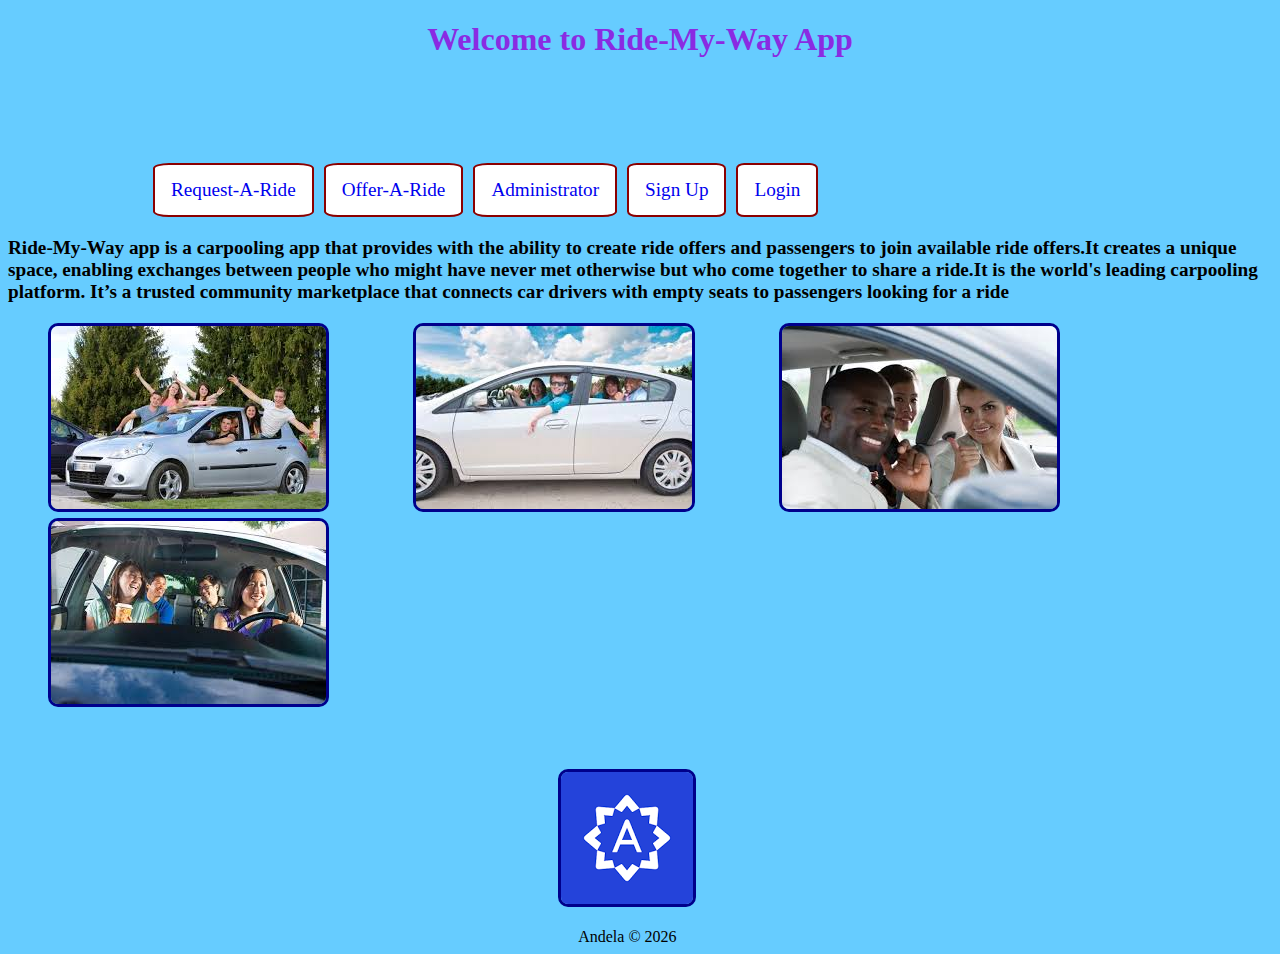
==== designs/UI/index.html @ 18bc8ea5 "Add files via upload" ====
<!DOCTYPE html PUBLIC "-//W3C//DTD XHTML 1.0 Transitional//EN" "http://www.w3.org/TR/xhtml1/DTD/xhtml1-transitional.dtd">
<html xmlns="http://www.w3.org/1999/xhtml">
<head>
<meta http-equiv="Content-Type" content="text/html; charset=iso-8859-1" />
 <link href="./assets/ride.css" rel="stylesheet" type="text/css" />
<title>Ride-My-Way</title>
</head>
<body>
<h1><strong>Welcome to Ride-My-Way App</strong></h1>
 
 <ul>
      <li><a href="./request.html">Request-A-Ride</a></li>
      <li><a href="./offer.html">Offer-A-Ride</a></li>
      <li><a href="./admin.html">Administrator</a></li>
      <li><a href="./signup.html">Sign Up</a></li>
	  <li><a href="./login.html">Login</a></li>
</ul>
<br />
	 <div class="container">
  <div class="jumbotron">
    <p>&nbsp;</p>
    <p><strong>Ride-My-Way app is a carpooling app that provides with the ability to create ride offers and passengers to join available ride offers.It creates a unique space, enabling exchanges between people who might have never met otherwise but who come together to share a ride.It is the world's leading carpooling platform. It�s a trusted community marketplace that connects car drivers with empty seats to passengers looking for a ride</strong></p>
  </div>
</div>
   <div class="container">
  <div class="jumbotron">
        <img src="./images/car1.jpg"/>
        <img src="./images/car2.jpg" alt="car2"  />
        <img src="./images/car3.jpg" alt="car3"  />
        <img src="./images/car4.jpg" alt="car4"  />
    <p>&nbsp;</p>
  </div>
</div>
<!--footer -->	
		<footer>
			<div class="row">
				<div class="col-xs-12 col-md-12 text-center" id="copyright">
				  <p><img src="./images/logo.png"  id="logo"></p>
				  Andela &copy;
					<script>
						document.write(new Date().getFullYear());
					</script>
			  </div>
			</div>
  </footer>
		<!--end of footer -->
</body>
</html>
---- designs/UI/assets/ride.css ----
body{
	background-color:#66CCFF;
    background-position: right bottom, left top;
    background-repeat: no-repeat, repeat;
    padding:0;
}
h1{
  color:blueviolet;
  font-family:Cambria;
  font-size:200%;
  text-align:center;
  margin-bottom:0; 
}
h2{
  color:blueviolet;
  font-family:Cambria;
  font-size:150%;
  text-align:center;
  background-color:beige;
  border:2px solid brown;
}
h6{
  color:blueviolet;
  font-family:Cambria;
  font-size:150%;
  text-align:center;
  background-color:beige;
  border:2px solid brown;
  border-radius:1000px;
}
h3{
  color:blueviolet;
  font-family:Cambria;
  font-size:150%;
  text-align:center;
  background-color:beige;
  border:2px solid brown;
  border-radius:10px;
}
h4{
  color:blueviolet;
  font-family:Cambria;
  font-size:150%;
  text-align:center;
  background-color:aquamarine;
  border:2px solid brown;
  border-radius:100px;
}
p{
  color:black;
  font-family:Cambria;
  font-size:120%;
  
  
  border-radius:10px;
}
ol{
  font-family:Cambria;
  font-size:142%;
  background-color:lightskyblue;
  border:2px solid brown;
  border-radius:10px;
  color:black;
  margin-right:auto;
  margin-bottom:0;
}
ol li{
  font-family:Cambria;
  font-size:100%;
  background-color:lightskyblue;
  color:black;
  text-decoration:none;
}
footer{
  width:98%;
  text-align:center;
  border-radius:10px;
  }
img{
  border:3px solid darkblue;
  border-radius:10px;
  margin:1px 40px;
}
ul{
  font-family:Cambria;
  font-size:120%;
  background-color:gold;
  color:black;
  text-align:left;
  list-style-type:none;
  margin:100px;
}
ul li a{
  text-align:left;
  float:left;
  text-decoration:none;
  padding:14px 16px;
  border:2px solid darkred;
  border-radius:10%;
  background-color:white;
  margin:5px;
}
li a:hover{
  background-color:magenta;
}
form{
  font-family:Cambria;
  font-size:120%;
  color:black;
  border-radius:5px;
  border:2px solid darkred;
  background-color:lightseagreen;
}
#container {
  width: 400px;
  height: 400px;
  position: absolute;
  background-color:lightblue;
  border-radius:10px;
  margin-left:40px;
}

#animate {
  width: 50px;
  height: 50px;
  position: absolute;
  background-color:black;
  border-radius:100px;
}
button{
  font-family:Cambria;
  font-size:100%;
}
#rides {
    font-family: Cambria;
    border-collapse: collapse;
    width: 50%;
	margin-left:85px;
}
#rides th {
    padding-top: 12px;
    padding-bottom: 12px;
    text-align: left;
    color: red;
	font-size:24px;
}
input[type=text], select {
    width: 100%;
    padding: 12px 20px;
    margin: 8px 0;
    display: inline-block;
    border: 1px solid #ccc;
    border-radius: 4px;
    box-sizing: border-box;
}
input[type=password], select {
    width: 100%;
    padding: 12px 20px;
    margin: 8px 0;
    display: inline-block;
    border: 1px solid #ccc;
    border-radius: 4px;
    box-sizing: border-box;
}
input[type=submit] {
    width: 100%;
    color: green;
    padding: 14px 20px;
    margin: 8px 0;
    border: none;
    border-radius: 4px;
    cursor: pointer;
	color:#0033FF;
	background-color:#00FF66;
}

input[type=submit]:hover {
    background-color: white;
}
input[type=name], select {
    width: 100%;
    padding: 12px 20px;
    margin: 8px 0;
    display: inline-block;
    border: 1px solid #ccc;
    border-radius: 4px;
    box-sizing: border-box;
}
input[type=email], select {
    width: 100%;
    padding: 12px 20px;
    margin: 8px 0;
    display: inline-block;
    border: 1px solid #ccc;
    border-radius: 4px;
    box-sizing: border-box;
}
div {
    border-radius: 5px;
    padding: 0px;
}
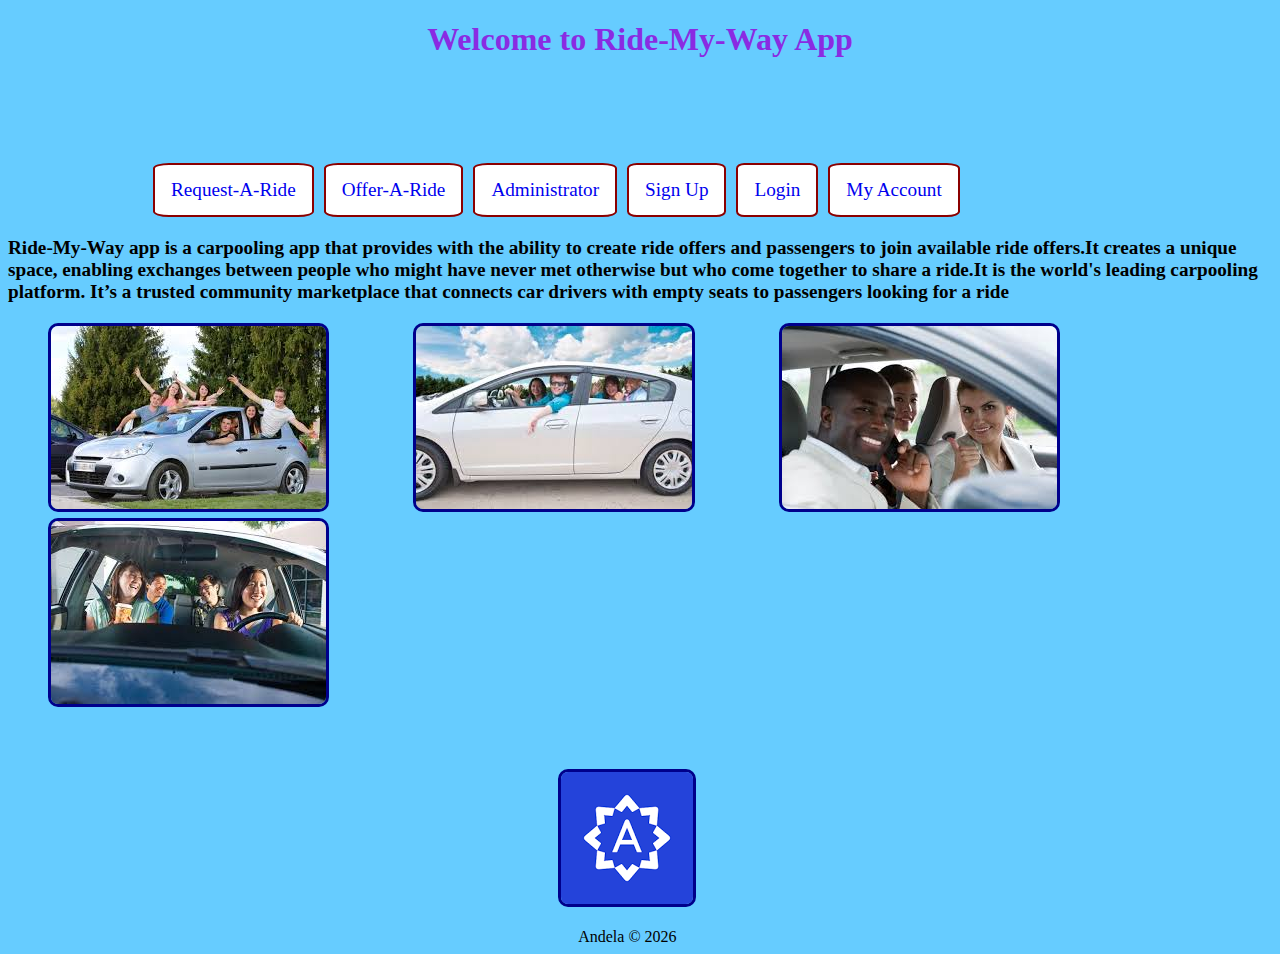
==== commit b50e5a43: "Updated folder with a page displaying rider's history." ====
--- a/designs/UI/index.html
+++ b/designs/UI/index.html
@@ -1,48 +1,49 @@
-<!DOCTYPE html PUBLIC "-//W3C//DTD XHTML 1.0 Transitional//EN" "http://www.w3.org/TR/xhtml1/DTD/xhtml1-transitional.dtd">
-<html xmlns="http://www.w3.org/1999/xhtml">
-<head>
-<meta http-equiv="Content-Type" content="text/html; charset=iso-8859-1" />
- <link href="./assets/ride.css" rel="stylesheet" type="text/css" />
-<title>Ride-My-Way</title>
-</head>
-<body>
-<h1><strong>Welcome to Ride-My-Way App</strong></h1>
- 
- <ul>
-      <li><a href="./request.html">Request-A-Ride</a></li>
-      <li><a href="./offer.html">Offer-A-Ride</a></li>
-      <li><a href="./admin.html">Administrator</a></li>
-      <li><a href="./signup.html">Sign Up</a></li>
-	  <li><a href="./login.html">Login</a></li>
-</ul>
-<br />
-	 <div class="container">
-  <div class="jumbotron">
-    <p>&nbsp;</p>
-    <p><strong>Ride-My-Way app is a carpooling app that provides with the ability to create ride offers and passengers to join available ride offers.It creates a unique space, enabling exchanges between people who might have never met otherwise but who come together to share a ride.It is the world's leading carpooling platform. It�s a trusted community marketplace that connects car drivers with empty seats to passengers looking for a ride</strong></p>
-  </div>
-</div>
-   <div class="container">
-  <div class="jumbotron">
-        <img src="./images/car1.jpg"/>
-        <img src="./images/car2.jpg" alt="car2"  />
-        <img src="./images/car3.jpg" alt="car3"  />
-        <img src="./images/car4.jpg" alt="car4"  />
-    <p>&nbsp;</p>
-  </div>
-</div>
-<!--footer -->	
-		<footer>
-			<div class="row">
-				<div class="col-xs-12 col-md-12 text-center" id="copyright">
-				  <p><img src="./images/logo.png"  id="logo"></p>
-				  Andela &copy;
-					<script>
-						document.write(new Date().getFullYear());
-					</script>
-			  </div>
-			</div>
-  </footer>
-		<!--end of footer -->
-</body>
-</html>
+<!DOCTYPE html PUBLIC "-//W3C//DTD XHTML 1.0 Transitional//EN" "http://www.w3.org/TR/xhtml1/DTD/xhtml1-transitional.dtd">
+<html xmlns="http://www.w3.org/1999/xhtml">
+<head>
+<meta http-equiv="Content-Type" content="text/html; charset=iso-8859-1" />
+ <link href="./assets/ride.css" rel="stylesheet" type="text/css" />
+<title>Ride-My-Way</title>
+</head>
+<body>
+<h1><strong>Welcome to Ride-My-Way App</strong></h1>
+ 
+ <ul>
+      <li><a href="./request.html">Request-A-Ride</a></li>
+      <li><a href="./offer.html">Offer-A-Ride</a></li>
+      <li><a href="./admin.html">Administrator</a></li>
+      <li><a href="./signup.html">Sign Up</a></li>
+	  <li><a href="./login.html">Login</a></li>
+	  <li><a href="./rides.html">My Account</a></li>
+</ul>
+<br />
+	 <div class="container">
+  <div class="jumbotron">
+    <p>&nbsp;</p>
+    <p><strong>Ride-My-Way app is a carpooling app that provides with the ability to create ride offers and passengers to join available ride offers.It creates a unique space, enabling exchanges between people who might have never met otherwise but who come together to share a ride.It is the world's leading carpooling platform. It�s a trusted community marketplace that connects car drivers with empty seats to passengers looking for a ride</strong></p>
+  </div>
+</div>
+   <div class="container">
+  <div class="jumbotron">
+        <img src="./images/car1.jpg"/>
+        <img src="./images/car2.jpg" alt="car2"  />
+        <img src="./images/car3.jpg" alt="car3"  />
+        <img src="./images/car4.jpg" alt="car4"  />
+    <p>&nbsp;</p>
+  </div>
+</div>
+<!--footer -->	
+		<footer>
+			<div class="row">
+				<div class="col-xs-12 col-md-12 text-center" id="copyright">
+				  <p><img src="./images/logo.png"  id="logo"></p>
+				  Andela &copy;
+					<script>
+						document.write(new Date().getFullYear());
+					</script>
+			  </div>
+			</div>
+  </footer>
+		<!--end of footer -->
+</body>
+</html>
--- a/designs/UI/assets/ride.css
+++ b/designs/UI/assets/ride.css
@@ -1,201 +1,201 @@
-body{
-	background-color:#66CCFF;
-    background-position: right bottom, left top;
-    background-repeat: no-repeat, repeat;
-    padding:0;
-}
-h1{
-  color:blueviolet;
-  font-family:Cambria;
-  font-size:200%;
-  text-align:center;
-  margin-bottom:0; 
-}
-h2{
-  color:blueviolet;
-  font-family:Cambria;
-  font-size:150%;
-  text-align:center;
-  background-color:beige;
-  border:2px solid brown;
-}
-h6{
-  color:blueviolet;
-  font-family:Cambria;
-  font-size:150%;
-  text-align:center;
-  background-color:beige;
-  border:2px solid brown;
-  border-radius:1000px;
-}
-h3{
-  color:blueviolet;
-  font-family:Cambria;
-  font-size:150%;
-  text-align:center;
-  background-color:beige;
-  border:2px solid brown;
-  border-radius:10px;
-}
-h4{
-  color:blueviolet;
-  font-family:Cambria;
-  font-size:150%;
-  text-align:center;
-  background-color:aquamarine;
-  border:2px solid brown;
-  border-radius:100px;
-}
-p{
-  color:black;
-  font-family:Cambria;
-  font-size:120%;
-  
-  
-  border-radius:10px;
-}
-ol{
-  font-family:Cambria;
-  font-size:142%;
-  background-color:lightskyblue;
-  border:2px solid brown;
-  border-radius:10px;
-  color:black;
-  margin-right:auto;
-  margin-bottom:0;
-}
-ol li{
-  font-family:Cambria;
-  font-size:100%;
-  background-color:lightskyblue;
-  color:black;
-  text-decoration:none;
-}
-footer{
-  width:98%;
-  text-align:center;
-  border-radius:10px;
-  }
-img{
-  border:3px solid darkblue;
-  border-radius:10px;
-  margin:1px 40px;
-}
-ul{
-  font-family:Cambria;
-  font-size:120%;
-  background-color:gold;
-  color:black;
-  text-align:left;
-  list-style-type:none;
-  margin:100px;
-}
-ul li a{
-  text-align:left;
-  float:left;
-  text-decoration:none;
-  padding:14px 16px;
-  border:2px solid darkred;
-  border-radius:10%;
-  background-color:white;
-  margin:5px;
-}
-li a:hover{
-  background-color:magenta;
-}
-form{
-  font-family:Cambria;
-  font-size:120%;
-  color:black;
-  border-radius:5px;
-  border:2px solid darkred;
-  background-color:lightseagreen;
-}
-#container {
-  width: 400px;
-  height: 400px;
-  position: absolute;
-  background-color:lightblue;
-  border-radius:10px;
-  margin-left:40px;
-}
-
-#animate {
-  width: 50px;
-  height: 50px;
-  position: absolute;
-  background-color:black;
-  border-radius:100px;
-}
-button{
-  font-family:Cambria;
-  font-size:100%;
-}
-#rides {
-    font-family: Cambria;
-    border-collapse: collapse;
-    width: 50%;
-	margin-left:85px;
-}
-#rides th {
-    padding-top: 12px;
-    padding-bottom: 12px;
-    text-align: left;
-    color: red;
-	font-size:24px;
-}
-input[type=text], select {
-    width: 100%;
-    padding: 12px 20px;
-    margin: 8px 0;
-    display: inline-block;
-    border: 1px solid #ccc;
-    border-radius: 4px;
-    box-sizing: border-box;
-}
-input[type=password], select {
-    width: 100%;
-    padding: 12px 20px;
-    margin: 8px 0;
-    display: inline-block;
-    border: 1px solid #ccc;
-    border-radius: 4px;
-    box-sizing: border-box;
-}
-input[type=submit] {
-    width: 100%;
-    color: green;
-    padding: 14px 20px;
-    margin: 8px 0;
-    border: none;
-    border-radius: 4px;
-    cursor: pointer;
-	color:#0033FF;
-	background-color:#00FF66;
-}
-
-input[type=submit]:hover {
-    background-color: white;
-}
-input[type=name], select {
-    width: 100%;
-    padding: 12px 20px;
-    margin: 8px 0;
-    display: inline-block;
-    border: 1px solid #ccc;
-    border-radius: 4px;
-    box-sizing: border-box;
-}
-input[type=email], select {
-    width: 100%;
-    padding: 12px 20px;
-    margin: 8px 0;
-    display: inline-block;
-    border: 1px solid #ccc;
-    border-radius: 4px;
-    box-sizing: border-box;
-}
-div {
-    border-radius: 5px;
-    padding: 0px;
+body{
+	background-color:#66CCFF;
+    background-position: right bottom, left top;
+    background-repeat: no-repeat, repeat;
+    padding:0;
+}
+h1{
+  color:blueviolet;
+  font-family:Cambria;
+  font-size:200%;
+  text-align:center;
+  margin-bottom:0; 
+}
+h2{
+  color:blueviolet;
+  font-family:Cambria;
+  font-size:150%;
+  text-align:center;
+  background-color:beige;
+  border:2px solid brown;
+}
+h6{
+  color:blueviolet;
+  font-family:Cambria;
+  font-size:150%;
+  text-align:center;
+  background-color:beige;
+  border:2px solid brown;
+  border-radius:1000px;
+}
+h3{
+  color:blueviolet;
+  font-family:Cambria;
+  font-size:150%;
+  text-align:center;
+  background-color:beige;
+  border:2px solid brown;
+  border-radius:10px;
+}
+h4{
+  color:blueviolet;
+  font-family:Cambria;
+  font-size:150%;
+  text-align:center;
+  background-color:aquamarine;
+  border:2px solid brown;
+  border-radius:100px;
+}
+p{
+  color:black;
+  font-family:Cambria;
+  font-size:120%;
+  
+  
+  border-radius:10px;
+}
+ol{
+  font-family:Cambria;
+  font-size:142%;
+  background-color:lightskyblue;
+  border:2px solid brown;
+  border-radius:10px;
+  color:black;
+  margin-right:auto;
+  margin-bottom:0;
+}
+ol li{
+  font-family:Cambria;
+  font-size:100%;
+  background-color:lightskyblue;
+  color:black;
+  text-decoration:none;
+}
+footer{
+  width:98%;
+  text-align:center;
+  border-radius:10px;
+  }
+img{
+  border:3px solid darkblue;
+  border-radius:10px;
+  margin:1px 40px;
+}
+ul{
+  font-family:Cambria;
+  font-size:120%;
+  background-color:gold;
+  color:black;
+  text-align:left;
+  list-style-type:none;
+  margin:100px;
+}
+ul li a{
+  text-align:left;
+  float:left;
+  text-decoration:none;
+  padding:14px 16px;
+  border:2px solid darkred;
+  border-radius:10%;
+  background-color:white;
+  margin:5px;
+}
+li a:hover{
+  background-color:magenta;
+}
+form{
+  font-family:Cambria;
+  font-size:120%;
+  color:black;
+  border-radius:5px;
+  border:2px solid darkred;
+  background-color:lightseagreen;
+}
+#container {
+  width: 400px;
+  height: 400px;
+  position: absolute;
+  background-color:lightblue;
+  border-radius:10px;
+  margin-left:40px;
+}
+
+#animate {
+  width: 50px;
+  height: 50px;
+  position: absolute;
+  background-color:black;
+  border-radius:100px;
+}
+button{
+  font-family:Cambria;
+  font-size:100%;
+}
+#rides {
+    font-family: Cambria;
+    border-collapse: collapse;
+    width: 50%;
+	margin-left:85px;
+}
+#rides th {
+    padding-top: 12px;
+    padding-bottom: 12px;
+    text-align: left;
+    color: red;
+	font-size:24px;
+}
+input[type=text], select {
+    width: 100%;
+    padding: 12px 20px;
+    margin: 8px 0;
+    display: inline-block;
+    border: 1px solid #ccc;
+    border-radius: 4px;
+    box-sizing: border-box;
+}
+input[type=password], select {
+    width: 100%;
+    padding: 12px 20px;
+    margin: 8px 0;
+    display: inline-block;
+    border: 1px solid #ccc;
+    border-radius: 4px;
+    box-sizing: border-box;
+}
+input[type=submit] {
+    width: 100%;
+    color: green;
+    padding: 14px 20px;
+    margin: 8px 0;
+    border: none;
+    border-radius: 4px;
+    cursor: pointer;
+	color:#0033FF;
+	background-color:#00FF66;
+}
+
+input[type=submit]:hover {
+    background-color: white;
+}
+input[type=name], select {
+    width: 100%;
+    padding: 12px 20px;
+    margin: 8px 0;
+    display: inline-block;
+    border: 1px solid #ccc;
+    border-radius: 4px;
+    box-sizing: border-box;
+}
+input[type=email], select {
+    width: 100%;
+    padding: 12px 20px;
+    margin: 8px 0;
+    display: inline-block;
+    border: 1px solid #ccc;
+    border-radius: 4px;
+    box-sizing: border-box;
+}
+div {
+    border-radius: 5px;
+    padding: 0px;
 }